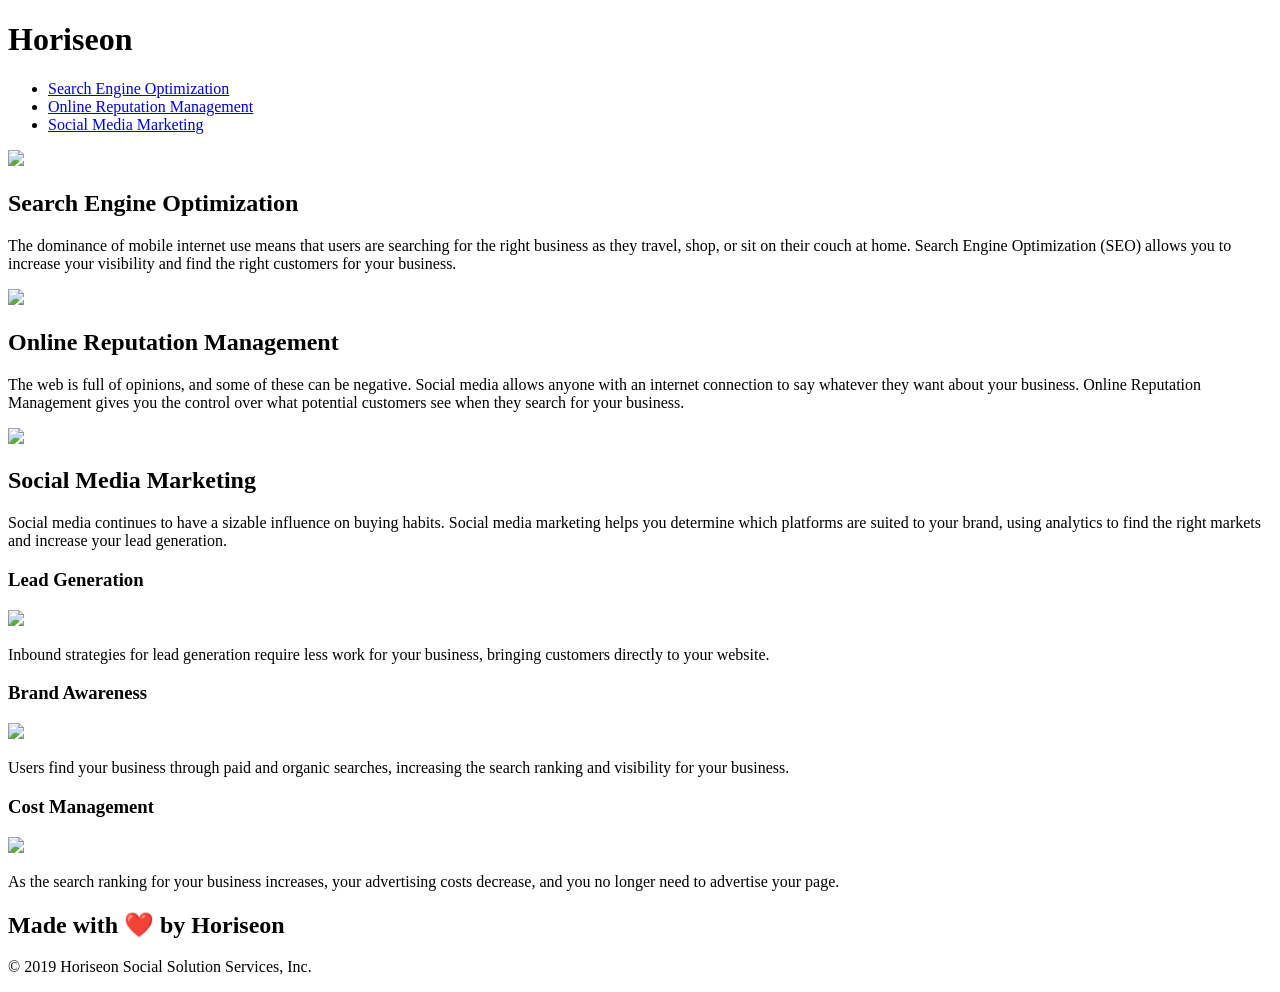
==== Develop/index.html @ 3425b31d "title, comments, semantics, formatting, nav fix" ====
<!DOCTYPE html>
<html lang="en-us">

<head>
    <meta charset="UTF-8" />
    <link rel="stylesheet" href="./assets/css/style.css">
    <title>Horiseon - Home</title>
</head>

<body>
    <!-- header and navigation -->
    <header class="header">
        <h1>Hori<span class="seo">seo</span>n</h1>
        <nav>
            <ul>
                <li>
                    <a href="#search-engine-optimization">Search Engine Optimization</a>
                </li>
                <li>
                    <a href="#online-reputation-management">Online Reputation Management</a>
                </li>
                <li>
                    <a href="#social-media-marketing">Social Media Marketing</a>
                </li>
            </ul>
        </nav>
    </header>

    <!-- hero -->
    <section class="hero"></section>

    <!-- main articles -->
    <section class="content">
        <article id="search-engine-optimization" class="search-engine-optimization">
            <img src="./assets/images/search-engine-optimization.jpg" class="float-left" />
            <h2>Search Engine Optimization</h2>
            <p>
                The dominance of mobile internet use means that users are searching for the right business as they travel, shop, or sit on their couch at home. Search Engine Optimization (SEO) allows you to increase your visibility and find the right customers for your
                business.
            </p>
        </article>

        <article id="online-reputation-management" class="online-reputation-management">
            <img src="./assets/images/online-reputation-management.jpg" class="float-right" />
            <h2>Online Reputation Management</h2>
            <p>
                The web is full of opinions, and some of these can be negative. Social media allows anyone with an internet connection to say whatever they want about your business. Online Reputation Management gives you the control over what potential customers see
                when they search for your business.
            </p>
        </article>

        <article id="social-media-marketing" class="social-media-marketing">
            <img src="./assets/images/social-media-marketing.jpg" class="float-left" />
            <h2>Social Media Marketing</h2>
            <p>
                Social media continues to have a sizable influence on buying habits. Social media marketing helps you determine which platforms are suited to your brand, using analytics to find the right markets and increase your lead generation.
            </p>
        </article>
    </section>

    <!-- secondary article -->
    <section class="benefits">
        <div class="benefit-lead">
            <h3>Lead Generation</h3>
            <img src="./assets/images/lead-generation.png" />
            <p>
                Inbound strategies for lead generation require less work for your business, bringing customers directly to your website.
            </p>
        </div>

        <div class="benefit-brand">
            <h3>Brand Awareness</h3>
            <img src="./assets/images/brand-awareness.png" />
            <p>
                Users find your business through paid and organic searches, increasing the search ranking and visibility for your business.
            </p>
        </div>

        <div class="benefit-cost">
            <h3>Cost Management</h3>
            <img src="./assets/images/cost-management.png"></img>
            <p>
                As the search ranking for your business increases, your advertising costs decrease, and you no longer need to advertise your page.
            </p>
        </div>
    </section>

    <!-- footer -->
    <footer class="footer">
        <h2>Made with ❤️️ by Horiseon</h2>
        <p>
            &copy; 2019 Horiseon Social Solution Services, Inc.
        </p>
    </footer>
</body>

</html>
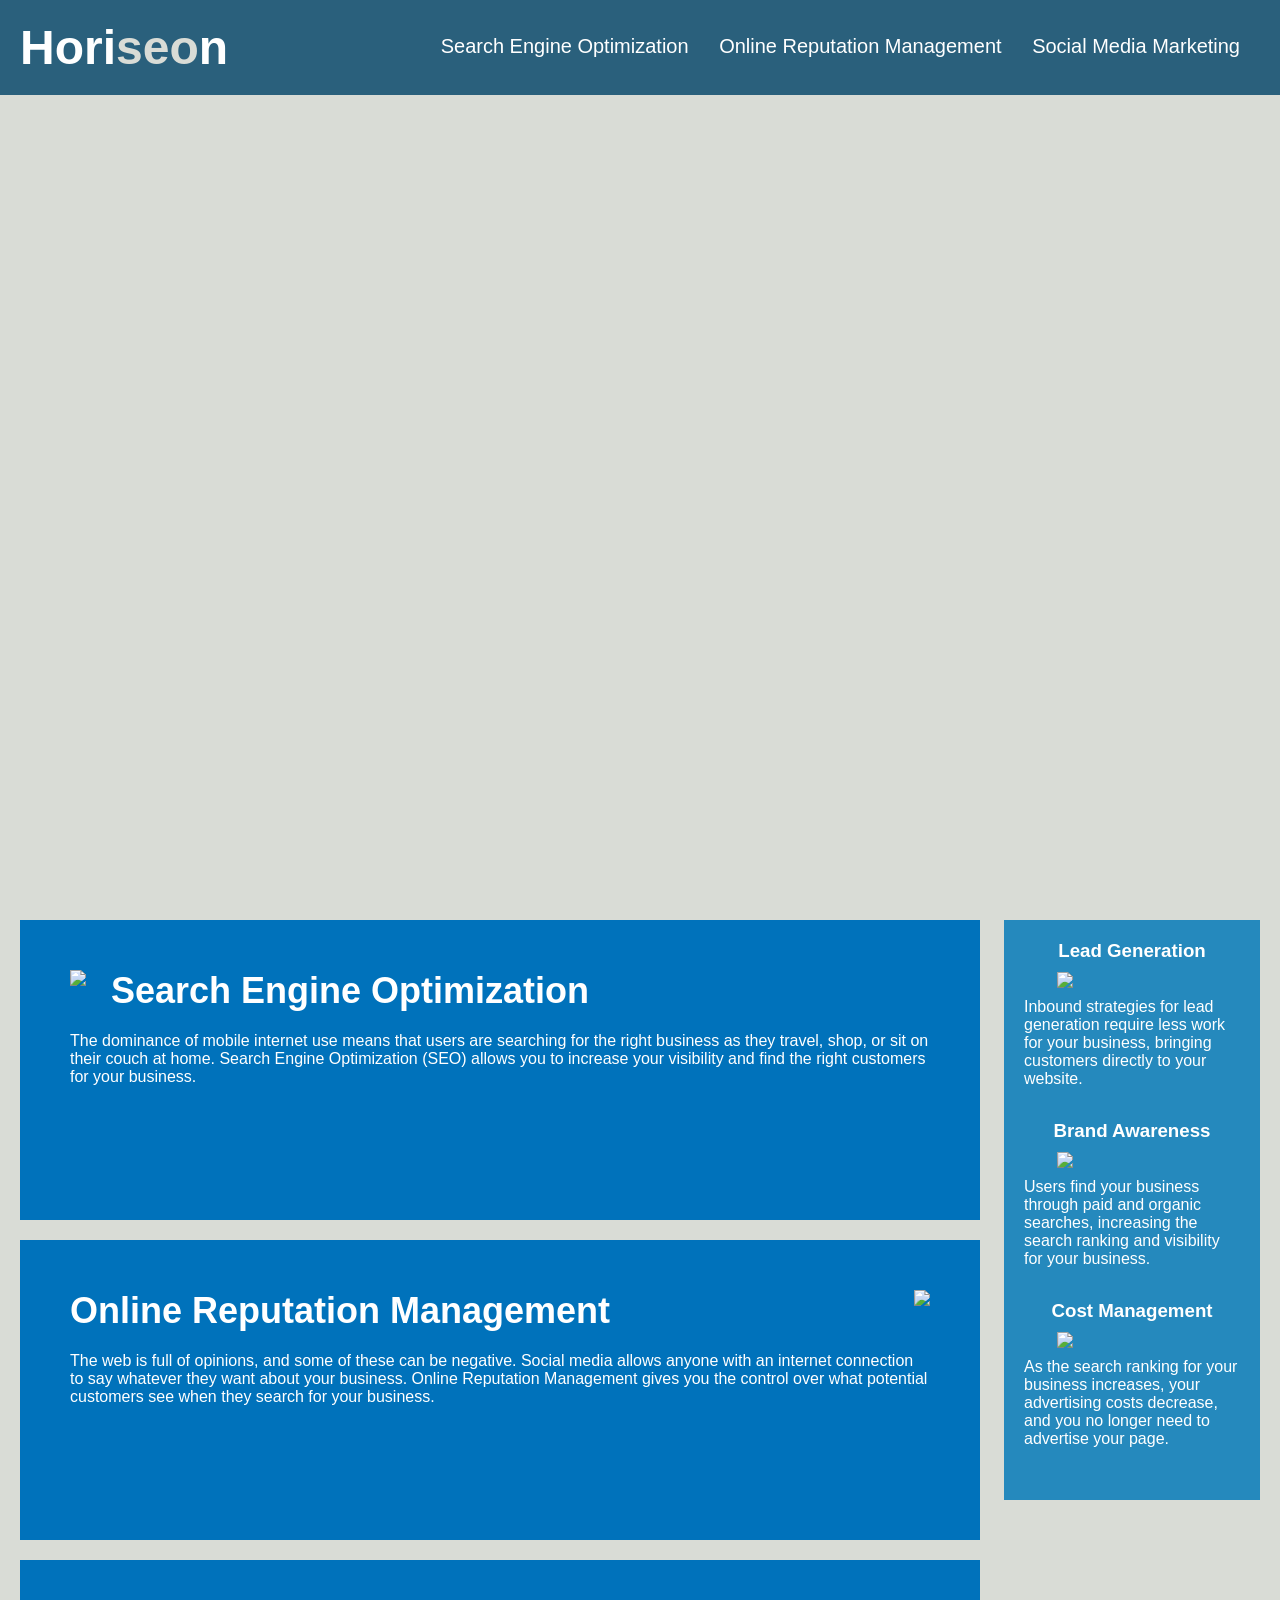
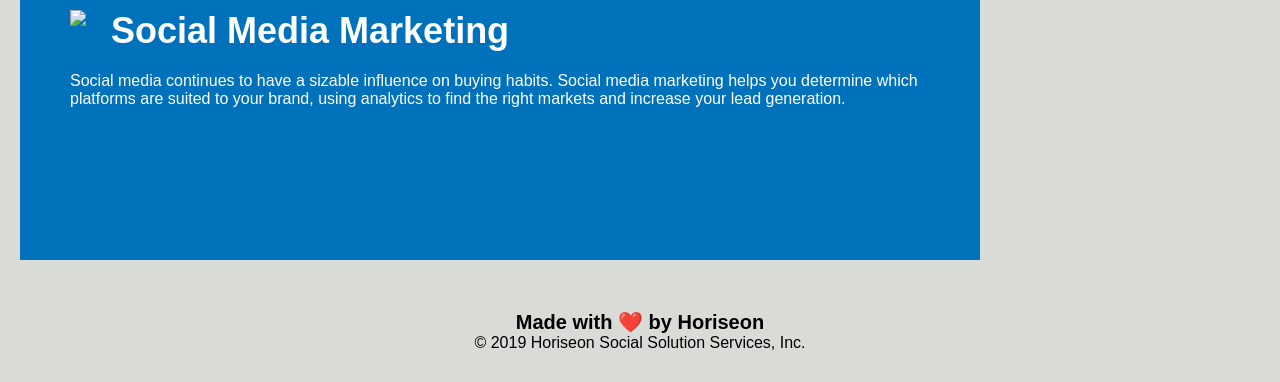
==== commit a10c21d3: "css comments, refactor old classes to new semantics" ====
--- a/Develop/index.html
+++ b/Develop/index.html
@@ -9,7 +9,7 @@
 
 <body>
     <!-- header and navigation -->
-    <header class="header">
+    <header>
         <h1>Hori<span class="seo">seo</span>n</h1>
         <nav>
             <ul>
@@ -86,7 +86,7 @@
     </section>
 
     <!-- footer -->
-    <footer class="footer">
+    <footer>
         <h2>Made with ❤️️ by Horiseon</h2>
         <p>
             &copy; 2019 Horiseon Social Solution Services, Inc.
--- a/Develop/assets/css/style.css
+++ b/Develop/assets/css/style.css
@@ -0,0 +1,209 @@
+* {
+    box-sizing: border-box;
+    padding: 0;
+    margin: 0;
+}
+
+
+/* header */
+
+header {
+    padding: 20px;
+    font-family: 'Trebuchet MS', 'Lucida Sans Unicode', 'Lucida Grande', 'Lucida Sans', Arial, sans-serif;
+    background-color: #2a607c;
+    color: #ffffff;
+}
+
+header h1 {
+    display: inline-block;
+    font-size: 48px;
+}
+
+header h1 .seo {
+    color: #d9dcd6;
+}
+
+nav {
+    padding-top: 15px;
+    margin-right: 20px;
+    float: right;
+    font-family: 'Gill Sans', 'Gill Sans MT', Calibri, 'Trebuchet MS', sans-serif;
+    font-size: 20px;
+}
+
+nav ul {
+    list-style-type: none;
+}
+
+nav ul li {
+    display: inline-block;
+    margin-left: 25px;
+}
+
+
+/* footer */
+
+footer {
+    padding: 30px;
+    clear: both;
+    font-family: 'Trebuchet MS', 'Lucida Sans Unicode', 'Lucida Grande', 'Lucida Sans', Arial, sans-serif;
+    text-align: center;
+}
+
+footer h2 {
+    font-size: 20px;
+}
+
+
+/* elements */
+
+body {
+    background-color: #d9dcd6;
+}
+
+a {
+    color: #ffffff;
+    text-decoration: none;
+}
+
+p {
+    font-size: 16px;
+}
+
+.hero {
+    height: 800px;
+    width: 100%;
+    margin-bottom: 25px;
+    background-image: url("../images/digital-marketing-meeting.jpg");
+    background-size: cover;
+    background-position: center;
+}
+
+.float-left {
+    float: left;
+    margin-right: 25px;
+}
+
+.float-right {
+    float: right;
+    margin-left: 25px;
+}
+
+.content {
+    width: 75%;
+    display: inline-block;
+    margin-left: 20px;
+}
+
+.benefits {
+    margin-right: 20px;
+    padding: 20px;
+    clear: both;
+    float: right;
+    width: 20%;
+    height: 100%;
+    font-family: 'Gill Sans', 'Gill Sans MT', Calibri, 'Trebuchet MS', sans-serif;
+    background-color: #2589bd;
+}
+
+.benefit-lead {
+    margin-bottom: 32px;
+    color: #ffffff;
+}
+
+.benefit-brand {
+    margin-bottom: 32px;
+    color: #ffffff;
+}
+
+.benefit-cost {
+    margin-bottom: 32px;
+    color: #ffffff;
+}
+
+.benefit-lead h3 {
+    margin-bottom: 10px;
+    text-align: center;
+}
+
+.benefit-brand h3 {
+    margin-bottom: 10px;
+    text-align: center;
+}
+
+.benefit-cost h3 {
+    margin-bottom: 10px;
+    text-align: center;
+}
+
+.benefit-lead img {
+    display: block;
+    margin: 10px auto;
+    max-width: 150px;
+}
+
+.benefit-brand img {
+    display: block;
+    margin: 10px auto;
+    max-width: 150px;
+}
+
+.benefit-cost img {
+    display: block;
+    margin: 10px auto;
+    max-width: 150px;
+}
+
+.search-engine-optimization {
+    margin-bottom: 20px;
+    padding: 50px;
+    height: 300px;
+    font-family: 'Gill Sans', 'Gill Sans MT', Calibri, 'Trebuchet MS', sans-serif;
+    background-color: #0072bb;
+    color: #ffffff;
+}
+
+.online-reputation-management {
+    margin-bottom: 20px;
+    padding: 50px;
+    height: 300px;
+    font-family: 'Gill Sans', 'Gill Sans MT', Calibri, 'Trebuchet MS', sans-serif;
+    background-color: #0072bb;
+    color: #ffffff;
+}
+
+.social-media-marketing {
+    margin-bottom: 20px;
+    padding: 50px;
+    height: 300px;
+    font-family: 'Gill Sans', 'Gill Sans MT', Calibri, 'Trebuchet MS', sans-serif;
+    background-color: #0072bb;
+    color: #ffffff;
+}
+
+.search-engine-optimization img {
+    max-height: 200px;
+}
+
+.online-reputation-management img {
+    max-height: 200px;
+}
+
+.social-media-marketing img {
+    max-height: 200px;
+}
+
+.search-engine-optimization h2 {
+    margin-bottom: 20px;
+    font-size: 36px;
+}
+
+.online-reputation-management h2 {
+    margin-bottom: 20px;
+    font-size: 36px;
+}
+
+.social-media-marketing h2 {
+    margin-bottom: 20px;
+    font-size: 36px;
+}
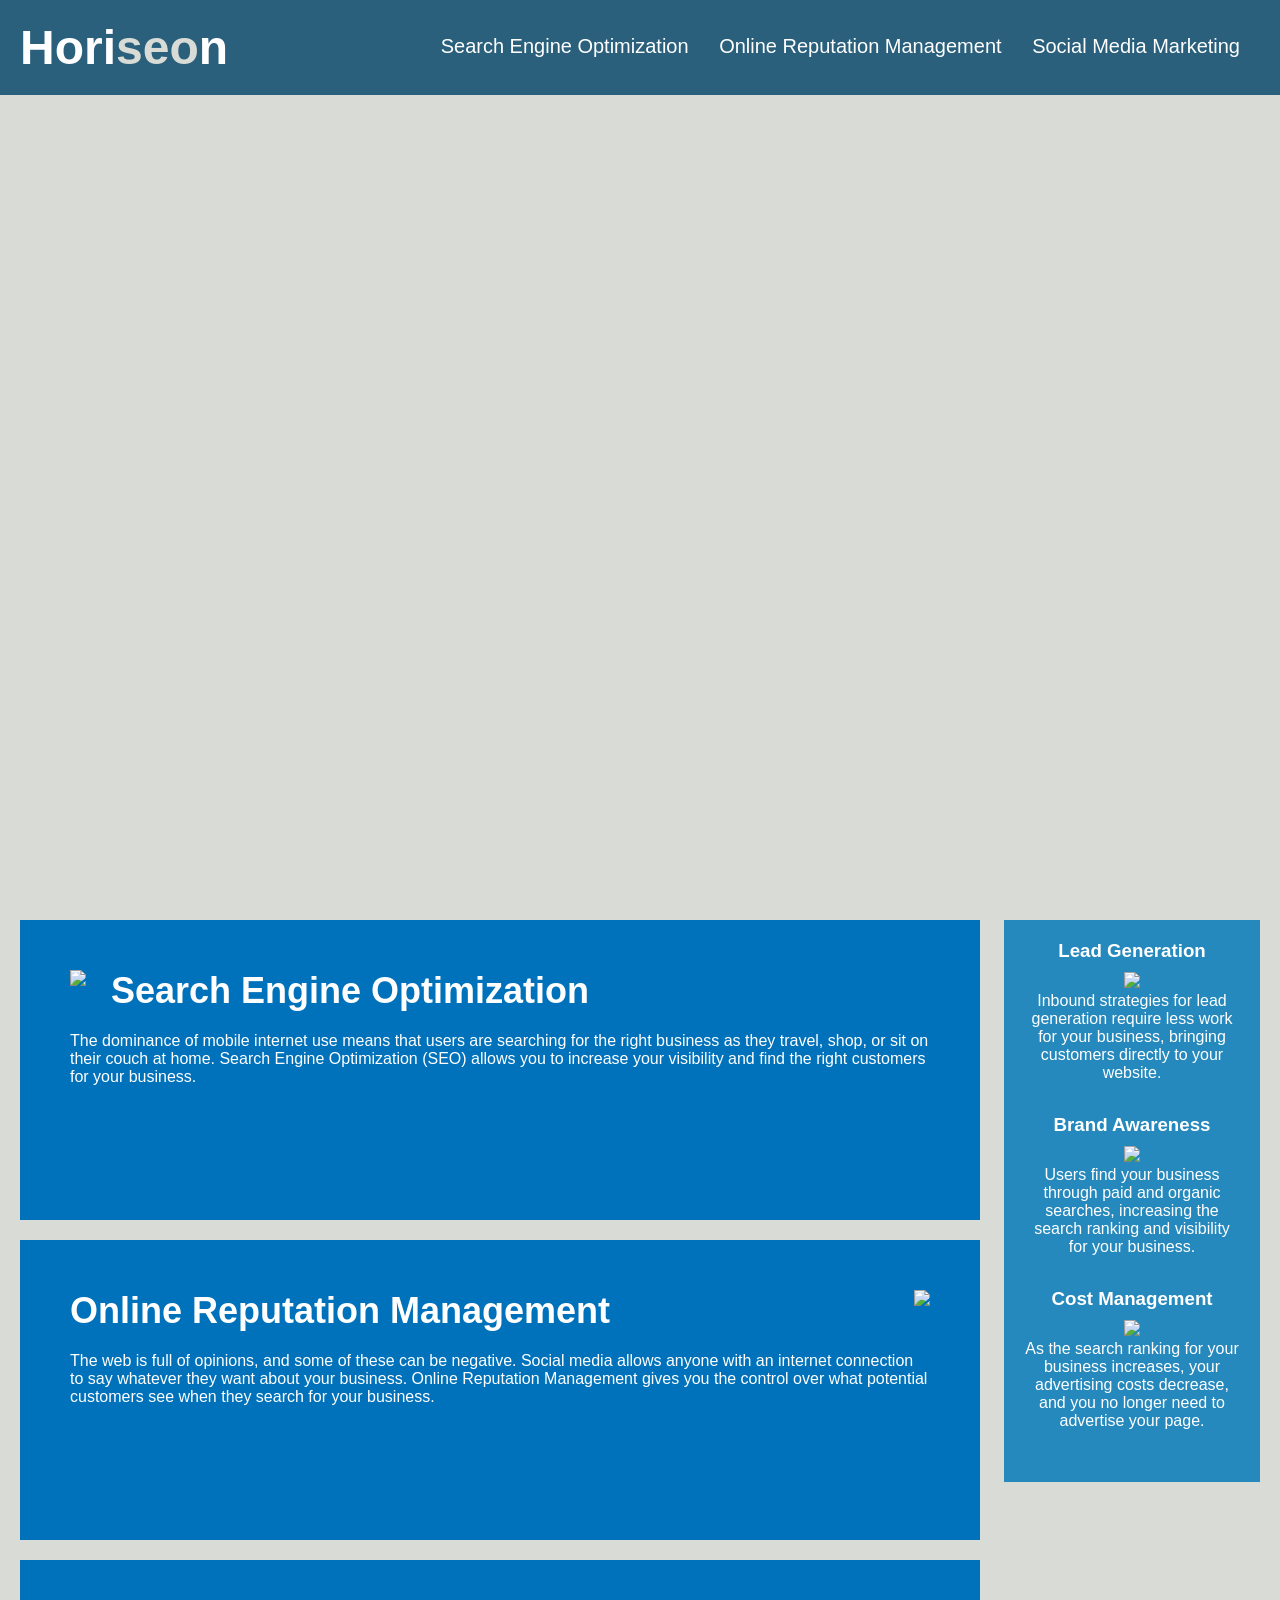
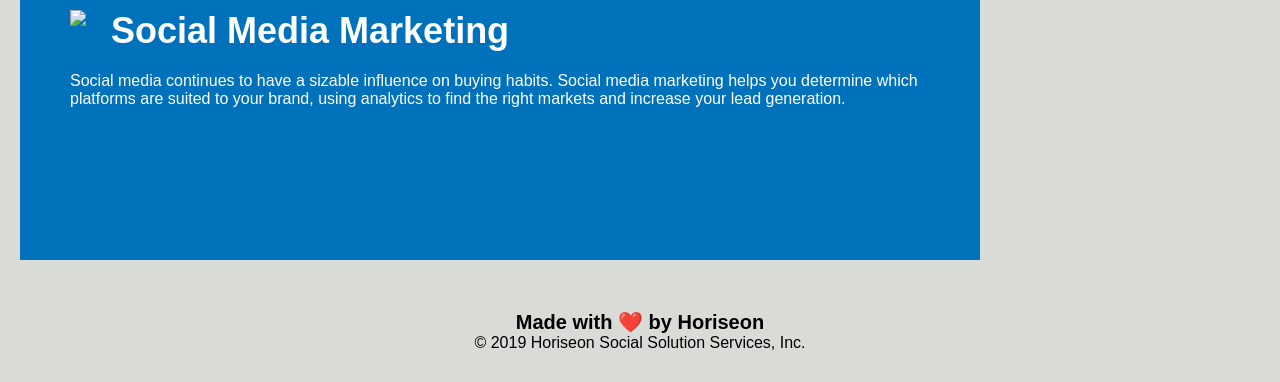
==== commit 8ffc1778: "delete redundant, duplicate, and unnecessary css" ====
--- a/Develop/index.html
+++ b/Develop/index.html
@@ -10,7 +10,7 @@
 <body>
     <!-- header and navigation -->
     <header>
-        <h1>Hori<span class="seo">seo</span>n</h1>
+        <h1>Hori<span>seo</span>n</h1>
         <nav>
             <ul>
                 <li>
@@ -31,7 +31,7 @@
 
     <!-- main articles -->
     <section class="content">
-        <article id="search-engine-optimization" class="search-engine-optimization">
+        <article id="search-engine-optimization">
             <img src="./assets/images/search-engine-optimization.jpg" class="float-left" />
             <h2>Search Engine Optimization</h2>
             <p>
@@ -40,7 +40,7 @@
             </p>
         </article>
 
-        <article id="online-reputation-management" class="online-reputation-management">
+        <article id="online-reputation-management">
             <img src="./assets/images/online-reputation-management.jpg" class="float-right" />
             <h2>Online Reputation Management</h2>
             <p>
@@ -49,7 +49,7 @@
             </p>
         </article>
 
-        <article id="social-media-marketing" class="social-media-marketing">
+        <article id="social-media-marketing">
             <img src="./assets/images/social-media-marketing.jpg" class="float-left" />
             <h2>Social Media Marketing</h2>
             <p>
@@ -60,7 +60,7 @@
 
     <!-- secondary article -->
     <section class="benefits">
-        <div class="benefit-lead">
+        <div>
             <h3>Lead Generation</h3>
             <img src="./assets/images/lead-generation.png" />
             <p>
@@ -68,7 +68,7 @@
             </p>
         </div>
 
-        <div class="benefit-brand">
+        <div>
             <h3>Brand Awareness</h3>
             <img src="./assets/images/brand-awareness.png" />
             <p>
@@ -76,7 +76,7 @@
             </p>
         </div>
 
-        <div class="benefit-cost">
+        <div>
             <h3>Cost Management</h3>
             <img src="./assets/images/cost-management.png"></img>
             <p>
--- a/Develop/assets/css/style.css
+++ b/Develop/assets/css/style.css
@@ -5,13 +5,11 @@
 }
 
 
-/* header */
+/* header and footer */
 
 header {
     padding: 20px;
-    font-family: 'Trebuchet MS', 'Lucida Sans Unicode', 'Lucida Grande', 'Lucida Sans', Arial, sans-serif;
     background-color: #2a607c;
-    color: #ffffff;
 }
 
 header h1 {
@@ -19,7 +17,7 @@
     font-size: 48px;
 }
 
-header h1 .seo {
+header span {
     color: #d9dcd6;
 }
 
@@ -27,12 +25,7 @@
     padding-top: 15px;
     margin-right: 20px;
     float: right;
-    font-family: 'Gill Sans', 'Gill Sans MT', Calibri, 'Trebuchet MS', sans-serif;
     font-size: 20px;
-}
-
-nav ul {
-    list-style-type: none;
 }
 
 nav ul li {
@@ -40,25 +33,33 @@
     margin-left: 25px;
 }
 
-
-/* footer */
-
 footer {
     padding: 30px;
     clear: both;
-    font-family: 'Trebuchet MS', 'Lucida Sans Unicode', 'Lucida Grande', 'Lucida Sans', Arial, sans-serif;
     text-align: center;
+    color: #000;
 }
 
 footer h2 {
     font-size: 20px;
 }
 
+header h1,
+header span,
+footer {
+    font-family: "Trebuchet MS", "Lucida Sans Unicode", "Lucida Grande", "Lucida Sans", Arial, sans-serif;
+}
 
-/* elements */
+
+/* header and footer fonts */
+
+
+/* basic elements */
 
 body {
     background-color: #d9dcd6;
+    font-family: "Gill Sans", "Gill Sans MT", "Calibri", "Trebuchet MS", sans-serif;
+    color: #ffffff;
 }
 
 a {
@@ -70,6 +71,9 @@
     font-size: 16px;
 }
 
+
+/* section classes */
+
 .hero {
     height: 800px;
     width: 100%;
@@ -77,6 +81,28 @@
     background-image: url("../images/digital-marketing-meeting.jpg");
     background-size: cover;
     background-position: center;
+}
+
+.content {
+    width: 75%;
+    display: inline-block;
+    margin-left: 20px;
+}
+
+.content article {
+    margin-bottom: 20px;
+    padding: 50px;
+    height: 300px;
+    background-color: #0072bb;
+}
+
+.content img {
+    max-height: 200px;
+}
+
+.content h2 {
+    margin-bottom: 20px;
+    font-size: 36px;
 }
 
 .float-left {
@@ -89,121 +115,21 @@
     margin-left: 25px;
 }
 
-.content {
-    width: 75%;
-    display: inline-block;
-    margin-left: 20px;
-}
-
 .benefits {
     margin-right: 20px;
     padding: 20px;
-    clear: both;
     float: right;
     width: 20%;
     height: 100%;
-    font-family: 'Gill Sans', 'Gill Sans MT', Calibri, 'Trebuchet MS', sans-serif;
     background-color: #2589bd;
-}
-
-.benefit-lead {
-    margin-bottom: 32px;
-    color: #ffffff;
-}
-
-.benefit-brand {
-    margin-bottom: 32px;
-    color: #ffffff;
-}
-
-.benefit-cost {
-    margin-bottom: 32px;
-    color: #ffffff;
-}
-
-.benefit-lead h3 {
-    margin-bottom: 10px;
     text-align: center;
 }
 
-.benefit-brand h3 {
-    margin-bottom: 10px;
-    text-align: center;
+.benefits div {
+    margin-bottom: 32px;
 }
 
-.benefit-cost h3 {
-    margin-bottom: 10px;
-    text-align: center;
-}
-
-.benefit-lead img {
-    display: block;
-    margin: 10px auto;
+.benefits img {
+    margin-top: 10px;
     max-width: 150px;
-}
-
-.benefit-brand img {
-    display: block;
-    margin: 10px auto;
-    max-width: 150px;
-}
-
-.benefit-cost img {
-    display: block;
-    margin: 10px auto;
-    max-width: 150px;
-}
-
-.search-engine-optimization {
-    margin-bottom: 20px;
-    padding: 50px;
-    height: 300px;
-    font-family: 'Gill Sans', 'Gill Sans MT', Calibri, 'Trebuchet MS', sans-serif;
-    background-color: #0072bb;
-    color: #ffffff;
-}
-
-.online-reputation-management {
-    margin-bottom: 20px;
-    padding: 50px;
-    height: 300px;
-    font-family: 'Gill Sans', 'Gill Sans MT', Calibri, 'Trebuchet MS', sans-serif;
-    background-color: #0072bb;
-    color: #ffffff;
-}
-
-.social-media-marketing {
-    margin-bottom: 20px;
-    padding: 50px;
-    height: 300px;
-    font-family: 'Gill Sans', 'Gill Sans MT', Calibri, 'Trebuchet MS', sans-serif;
-    background-color: #0072bb;
-    color: #ffffff;
-}
-
-.search-engine-optimization img {
-    max-height: 200px;
-}
-
-.online-reputation-management img {
-    max-height: 200px;
-}
-
-.social-media-marketing img {
-    max-height: 200px;
-}
-
-.search-engine-optimization h2 {
-    margin-bottom: 20px;
-    font-size: 36px;
-}
-
-.online-reputation-management h2 {
-    margin-bottom: 20px;
-    font-size: 36px;
-}
-
-.social-media-marketing h2 {
-    margin-bottom: 20px;
-    font-size: 36px;
 }
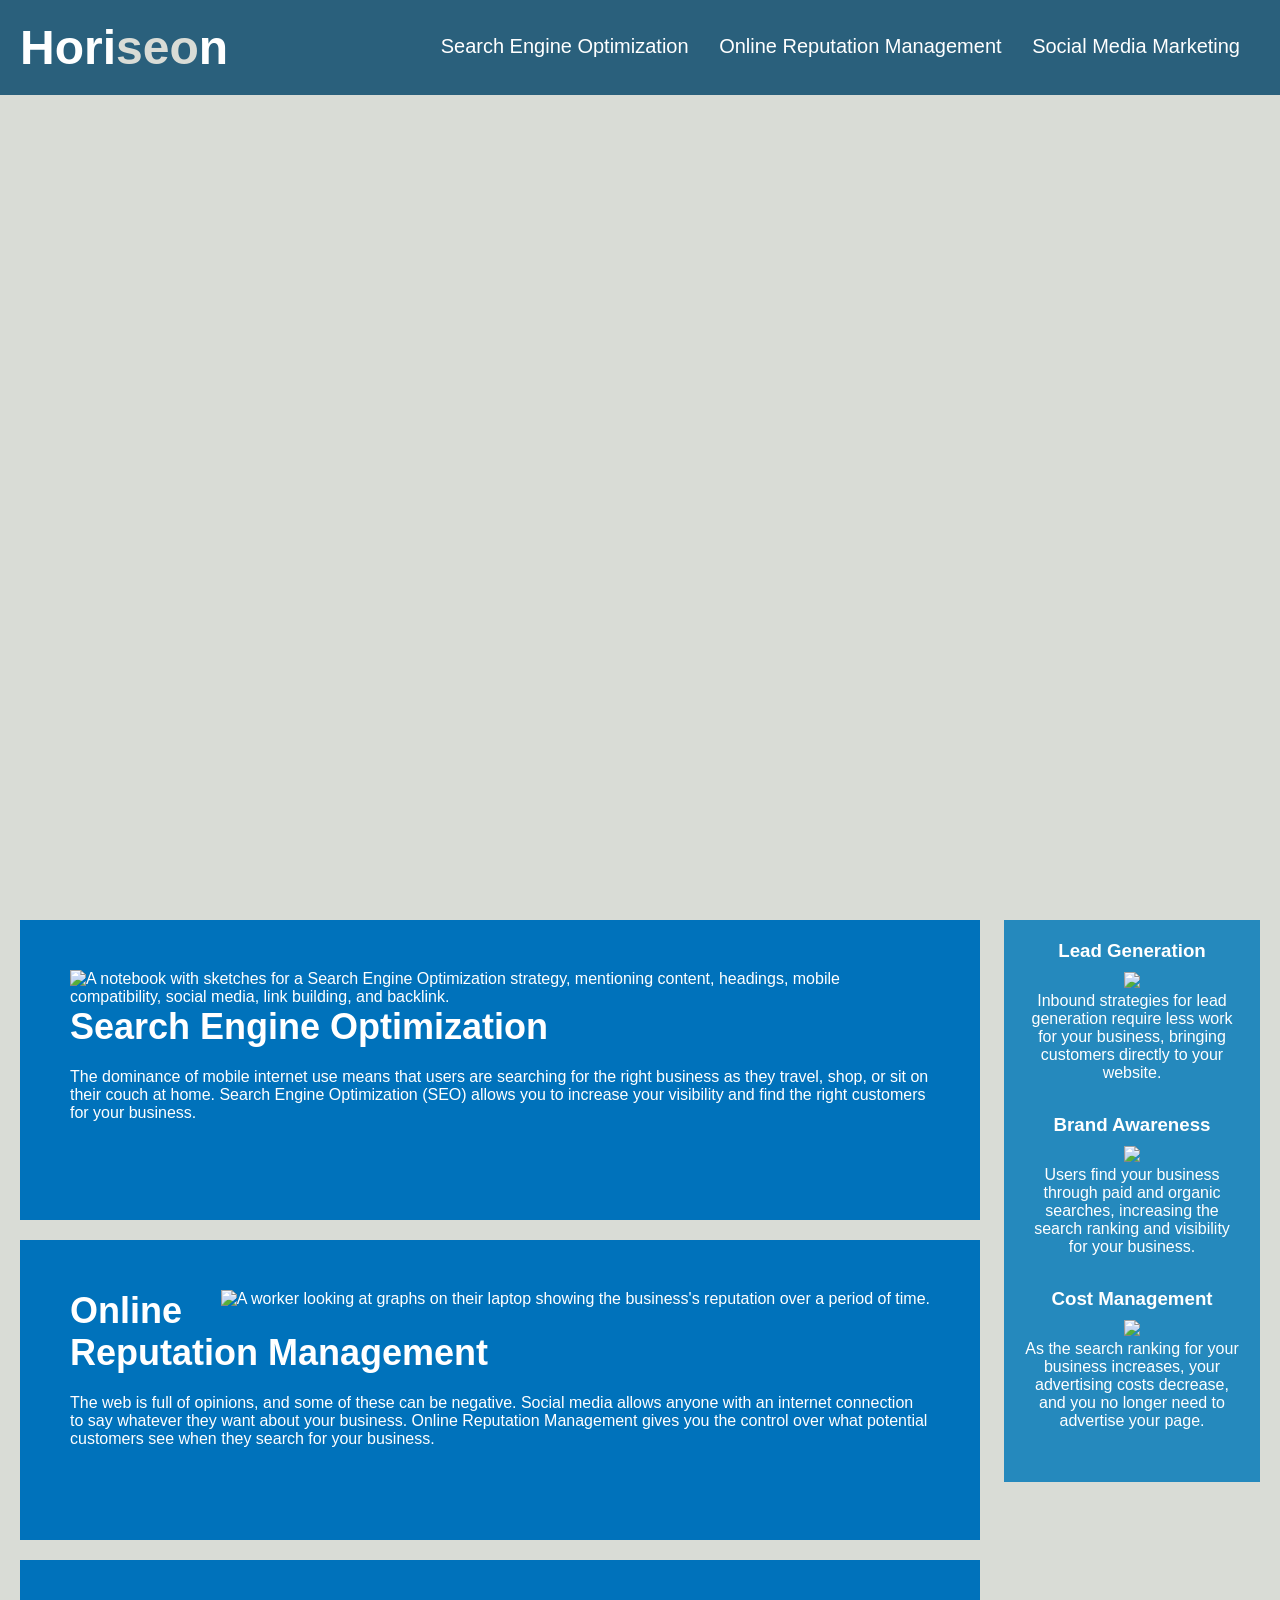
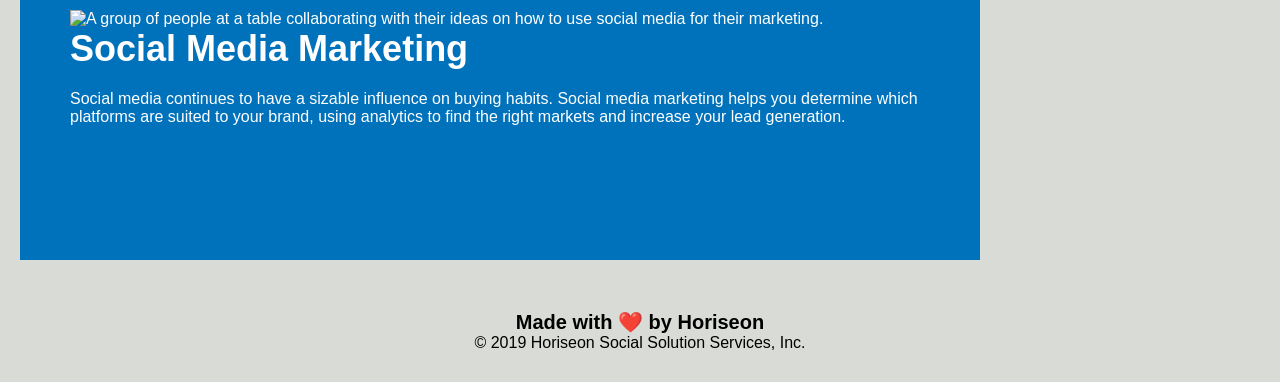
==== commit 465ff51b: "alt attributes" ====
--- a/Develop/index.html
+++ b/Develop/index.html
@@ -32,7 +32,7 @@
     <!-- main articles -->
     <section class="content">
         <article id="search-engine-optimization">
-            <img src="./assets/images/search-engine-optimization.jpg" class="float-left" />
+            <img src="./assets/images/search-engine-optimization.jpg" class="float-left" alt="A notebook with sketches for a Search Engine Optimization strategy, mentioning content, headings, mobile compatibility, social media, link building, and backlink." />
             <h2>Search Engine Optimization</h2>
             <p>
                 The dominance of mobile internet use means that users are searching for the right business as they travel, shop, or sit on their couch at home. Search Engine Optimization (SEO) allows you to increase your visibility and find the right customers for your
@@ -41,7 +41,7 @@
         </article>
 
         <article id="online-reputation-management">
-            <img src="./assets/images/online-reputation-management.jpg" class="float-right" />
+            <img src="./assets/images/online-reputation-management.jpg" class="float-right" alt="A worker looking at graphs on their laptop showing the business's reputation over a period of time." />
             <h2>Online Reputation Management</h2>
             <p>
                 The web is full of opinions, and some of these can be negative. Social media allows anyone with an internet connection to say whatever they want about your business. Online Reputation Management gives you the control over what potential customers see
@@ -50,7 +50,7 @@
         </article>
 
         <article id="social-media-marketing">
-            <img src="./assets/images/social-media-marketing.jpg" class="float-left" />
+            <img src="./assets/images/social-media-marketing.jpg" class="float-left" alt="A group of people at a table collaborating with their ideas on how to use social media for their marketing." />
             <h2>Social Media Marketing</h2>
             <p>
                 Social media continues to have a sizable influence on buying habits. Social media marketing helps you determine which platforms are suited to your brand, using analytics to find the right markets and increase your lead generation.
@@ -78,7 +78,7 @@
 
         <div>
             <h3>Cost Management</h3>
-            <img src="./assets/images/cost-management.png"></img>
+            <img src="./assets/images/cost-management.png" />
             <p>
                 As the search ranking for your business increases, your advertising costs decrease, and you no longer need to advertise your page.
             </p>
--- a/Develop/assets/css/style.css
+++ b/Develop/assets/css/style.css
@@ -49,9 +49,6 @@
 footer {
     font-family: "Trebuchet MS", "Lucida Sans Unicode", "Lucida Grande", "Lucida Sans", Arial, sans-serif;
 }
-
-
-/* header and footer fonts */
 
 
 /* basic elements */
